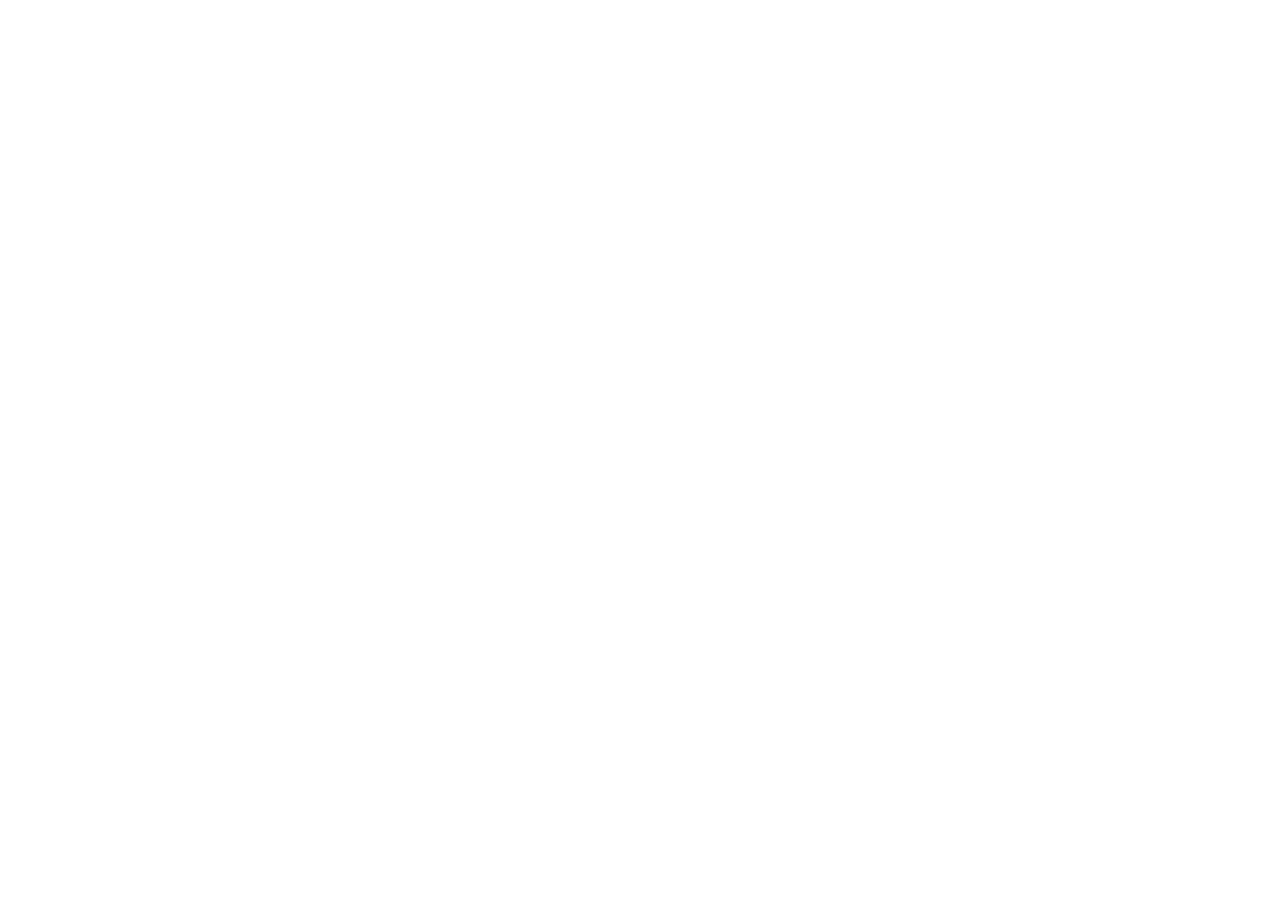
==== index.html @ e2c5f8d4 "Update index.html" ====
<!DOCTYPE html>
<html lang="en">
<head>
<meta charset="UTF-8">
<meta name="viewport" content="width=device-width, initial-scale=1.0">
<title>Document</title>
<link rel="stylesheet" href="./style.css">
<script src="./script.js" defer></script>
</head>
<body>
    <div id="output"></div>
</body>

</html>
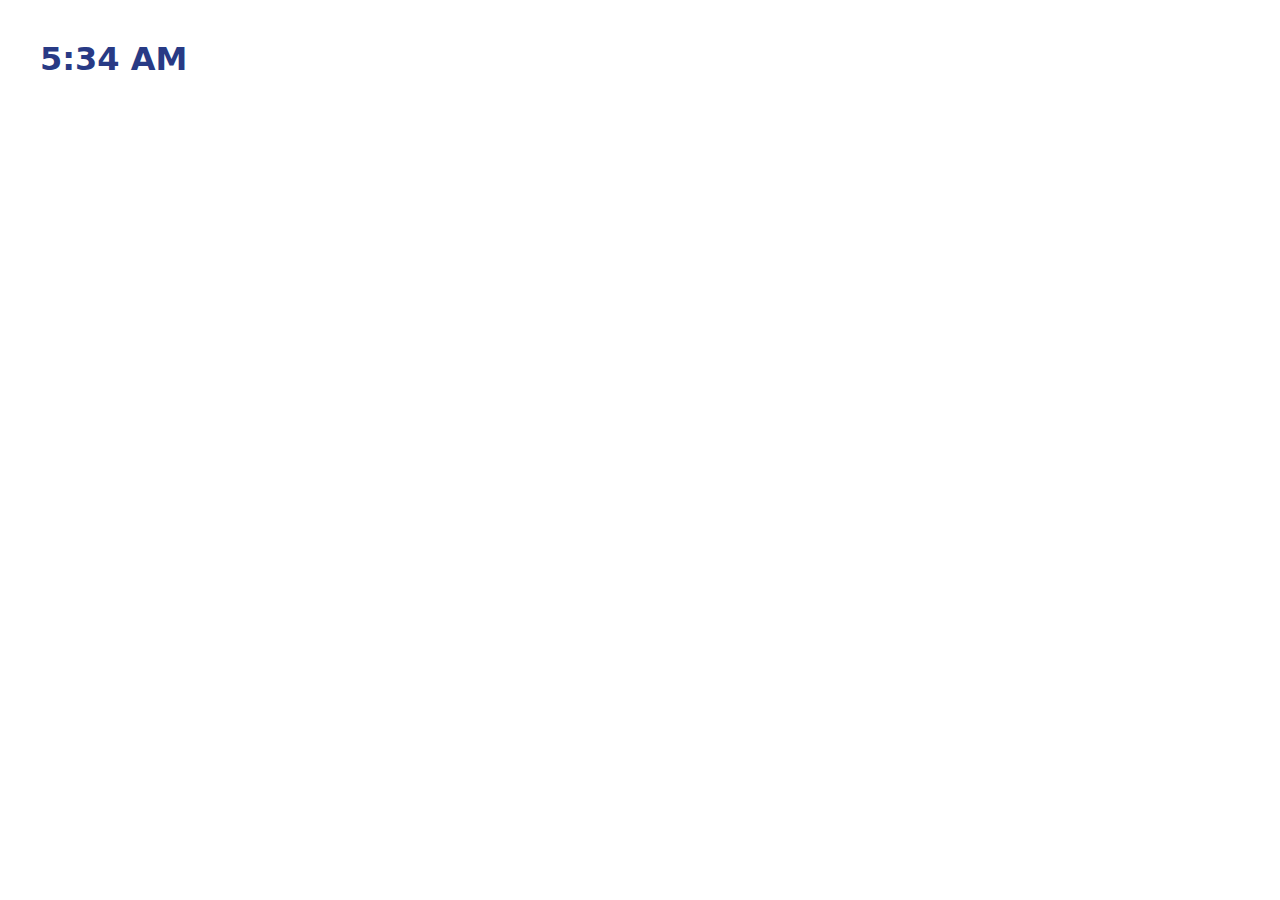
==== commit 0a6cb05f: "." ====
--- a/index.html
+++ b/index.html
@@ -3,7 +3,7 @@
 <head>
 <meta charset="UTF-8">
 <meta name="viewport" content="width=device-width, initial-scale=1.0">
-<title>Document</title>
+<title>Local Time</title>
 <link rel="stylesheet" href="./style.css">
 <script src="./script.js" defer></script>
 </head>
--- a/style.css
+++ b/style.css
@@ -0,0 +1,7 @@
+body {
+    font-family: system-ui, sans-serif;
+    font-weight: bold;
+    color: #283a85;
+    font-size: 2rem;
+    padding: 2rem;
+}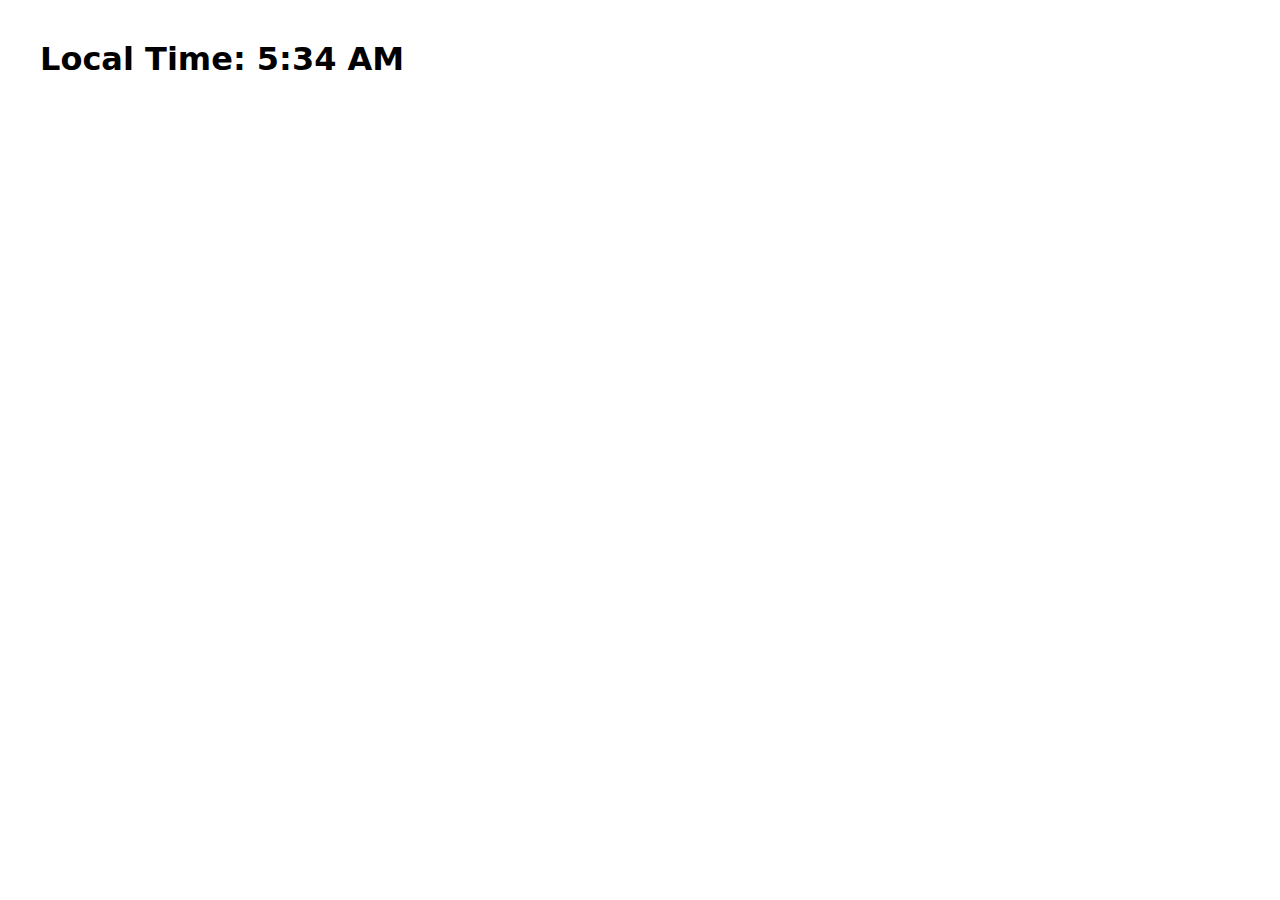
==== commit a6874a76: "update parameters and colors" ====
--- a/index.html
+++ b/index.html
@@ -6,6 +6,7 @@
 <title>Local Time</title>
 <link rel="stylesheet" href="./style.css">
 <script src="./script.js" defer></script>
+<link rel="stylesheet" href="./options.css">
 </head>
 <body>
     <div id="output"></div>
--- a/style.css
+++ b/style.css
@@ -1,7 +1,8 @@
 body {
     font-family: system-ui, sans-serif;
     font-weight: bold;
-    color: #283a85;
+    color: var(--text);
+    background-color: var(--bg);
     font-size: 2rem;
     padding: 2rem;
 }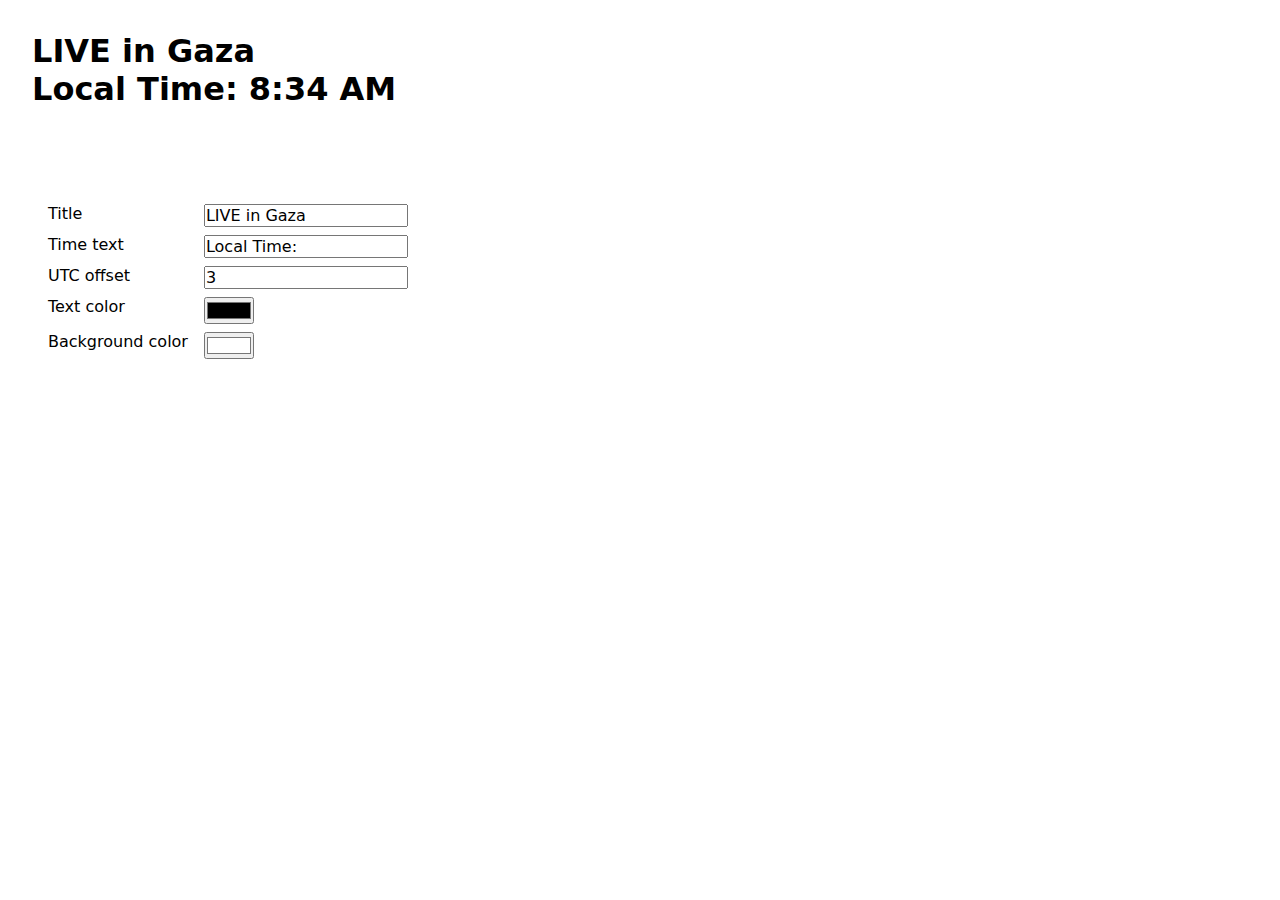
==== commit b479f3cf: "reworked" ====
--- a/index.html
+++ b/index.html
@@ -1,15 +1,36 @@
 <!DOCTYPE html>
 <html lang="en">
 <head>
-<meta charset="UTF-8">
-<meta name="viewport" content="width=device-width, initial-scale=1.0">
-<title>Local Time</title>
-<link rel="stylesheet" href="./style.css">
-<script src="./script.js" defer></script>
-<link rel="stylesheet" href="./options.css">
+    <meta charset="UTF-8">
+    <meta name="viewport" content="width=device-width, initial-scale=1.0">
+    <title>Document</title>
+    <link rel="stylesheet" href="./style.css">
+    <script src="./script.js" defer></script>
 </head>
 <body>
-    <div id="output"></div>
+    <div id="output">
+        <div id="output-title">LIVE from Gaza</div>
+        <div>
+            <span id="output-time-text">Local Time:</span>
+            <span id="output-time"></span>
+        </div>
+    </div>
+
+    <div class="settings">
+        <label for="input-title">Title</label>
+        <input type="text" id="input-title" value="LIVE in Gaza">
+        
+        <label for="input-time-text">Time text</label>
+        <input type="text" id="input-time-text" value="Local Time:">
+
+        <label for="input-utc-offset">UTC offset</label>
+        <input type="text" id="input-utc-offset" value="3">
+
+        <label for="input-text-color">Text color</label>
+        <input type="color" id="input-text-color" value="#000000">
+        
+        <label for="input-background-color">Background color</label>
+        <input type="color" id="input-background-color" value="#FFFFFF">
+    </div>
 </body>
-
 </html>--- a/style.css
+++ b/style.css
@@ -1,8 +1,27 @@
+* { margin: 0; padding: 0; box-sizing: border-box; font: inherit}
 body {
     font-family: system-ui, sans-serif;
+    padding: 2rem;
+    background-color: var(--output-background-color)
+}
+
+#output {
+    margin-bottom: 5rem;
     font-weight: bold;
-    color: var(--text);
-    background-color: var(--bg);
     font-size: 2rem;
-    padding: 2rem;
+    color: var(--output-text-color)
+}
+
+.settings{
+    padding: 1rem;
+    background-color: white;
+    color: black;
+    display: grid;
+    grid-template-columns: repeat(2, max-content);
+    gap: 0.5rem 1rem;
+    font-family: system-ui, sans-serif;
+    
+}
+.settings > * {
+    font: inherit
 }